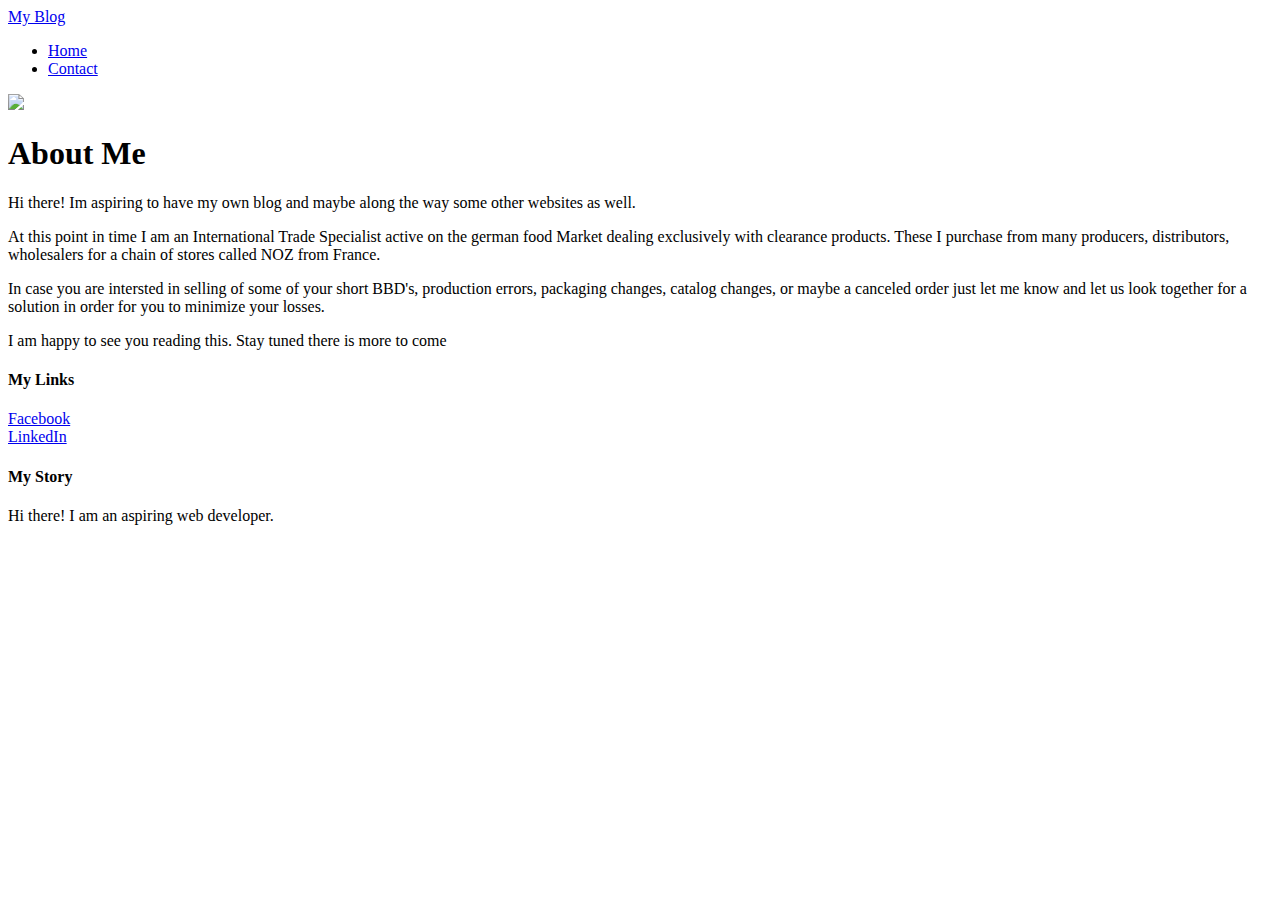
==== about.html @ 719539ab "Update about.html" ====
<!DOCTYPE html>
<html>
<head>
<title>My Blog</title>
<link rel="stylesheet" type="text/css" href="styles.css">
</head>
<body>
  <div id="header">
    <div class="post-container">
    <a id="header-title" href="index.html">My Blog</a>
    <ul id="header-nav">
      <li><a href="index.html">Home</a></li>
      <li><a href="mailto:dragomirdanut@gmail.com">Contact </a></li>
    </ul>
  </div>
</div>
<div id="content">
<div class="container">
<div class="about">
  <div class="about-author">
    <img src="me.png">

<h1 class="about-title">About Me</h1>

<div class="about-content">
<p>Hi there! Im aspiring to have my own blog and maybe along the way some other websites as well.</p>
<p>At this point in time I am an International Trade Specialist active on the german food Market dealing exclusively with clearance products.
These I purchase from many producers, distributors, wholesalers for a chain of stores called NOZ from France.</p>
<p>In case you are intersted in selling of some of your short BBD's, production errors, packaging changes, catalog changes, or maybe a canceled order just let me know and let us look together for a solution in order for you to minimize your losses.</p>
<p>I am happy to see you reading this. Stay tuned there is more to come</p>

</div><!-- about-content -->
</div><!-- about -->
</div><!-- container -->
</div><!-- content -->
</div>
  <div id="footer">
    <div class="container">
      <div class="column">
<h4>My Links</h4>
<p>
<a href="http://facebook.com/dragomirdanut">Facebook</a>
<br>
<a href="http://linkedin.com/dragomirdanut">LinkedIn</a>
</p>
              </div>
      <div class="column">
        <h4>My Story</h4>
        <p>Hi there! I am an aspiring web developer.</p>
        </div>
  </div>
</div>

</body>
</html>
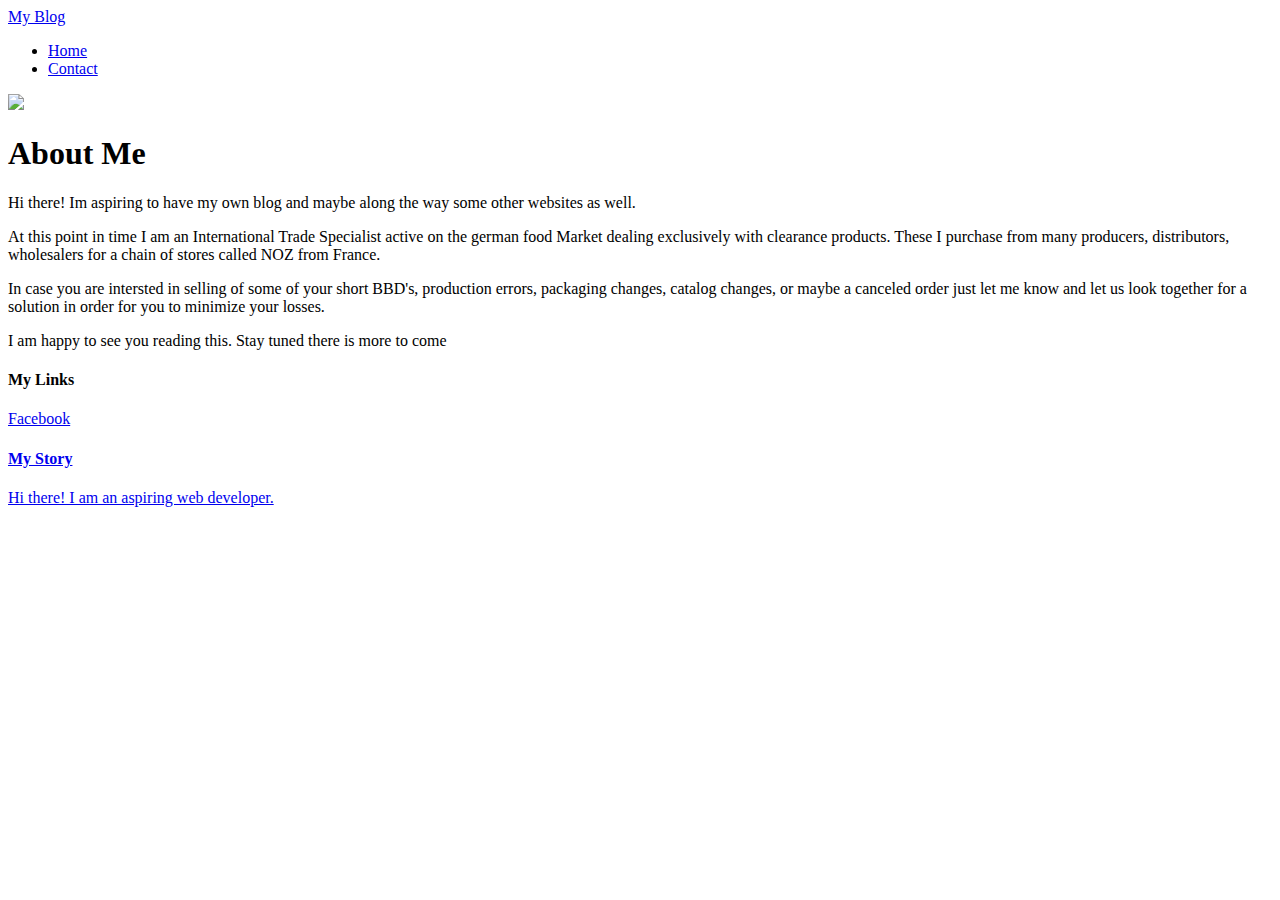
==== commit 8955511b: "Update about.html" ====
--- a/about.html
+++ b/about.html
@@ -39,9 +39,9 @@
       <div class="column">
 <h4>My Links</h4>
 <p>
-<a href="http://facebook.com/dragomirdanut">Facebook</a>
+<a href="http://facebook.com/dragomirdanutmarian">Facebook</a>
 <br>
-<a href="http://linkedin.com/dragomirdanut">LinkedIn</a>
+<a href="http://linkedin.com/in/danut-dragomir-666b2354</a>
 </p>
               </div>
       <div class="column">
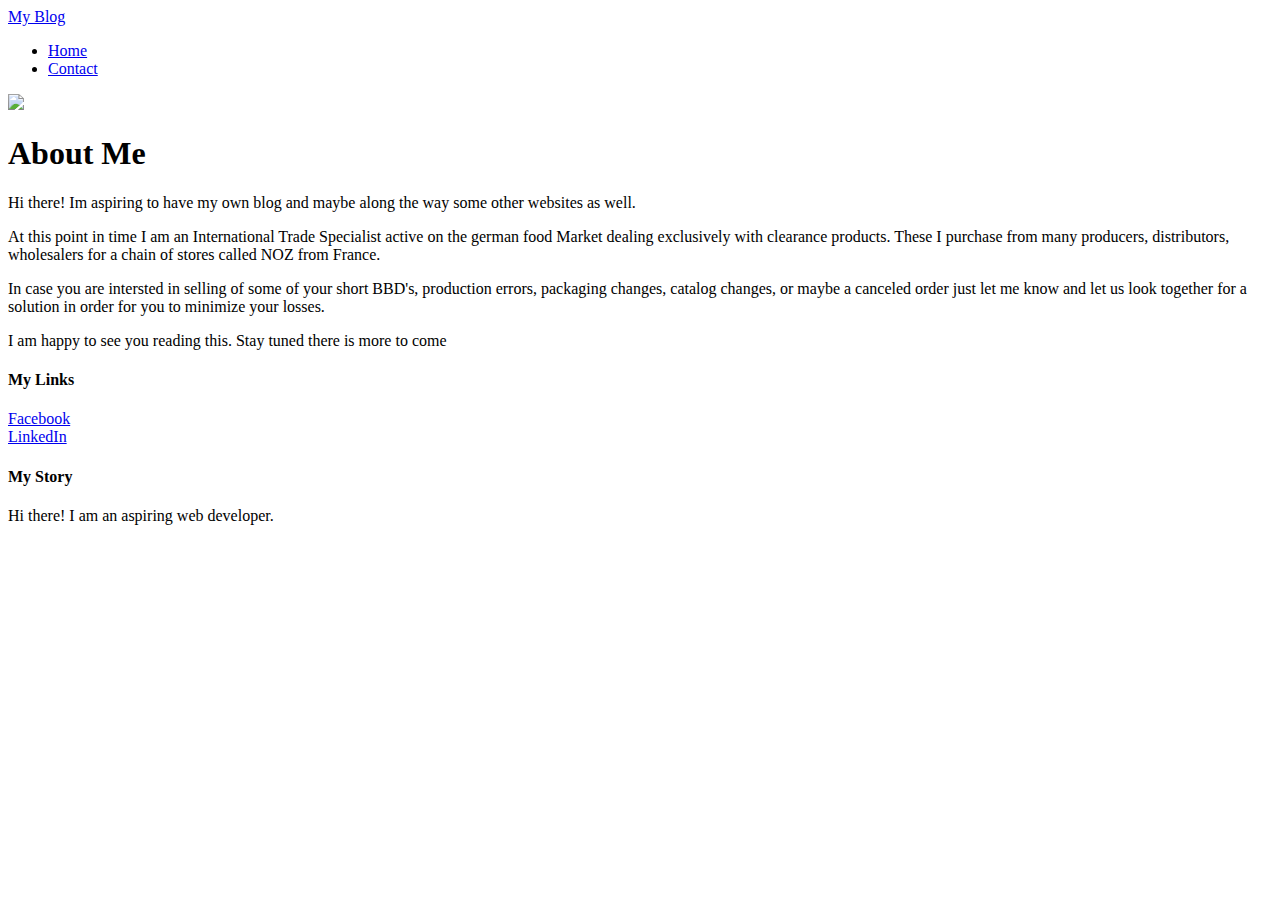
==== commit b9ef037f: "Update about.html" ====
--- a/about.html
+++ b/about.html
@@ -41,7 +41,7 @@
 <p>
 <a href="http://facebook.com/dragomirdanutmarian">Facebook</a>
 <br>
-<a href="http://linkedin.com/in/danut-dragomir-666b2354</a>
+<a href="http://linkedin.com/in/danut-dragomir-666b2354">LinkedIn</a>
 </p>
               </div>
       <div class="column">
